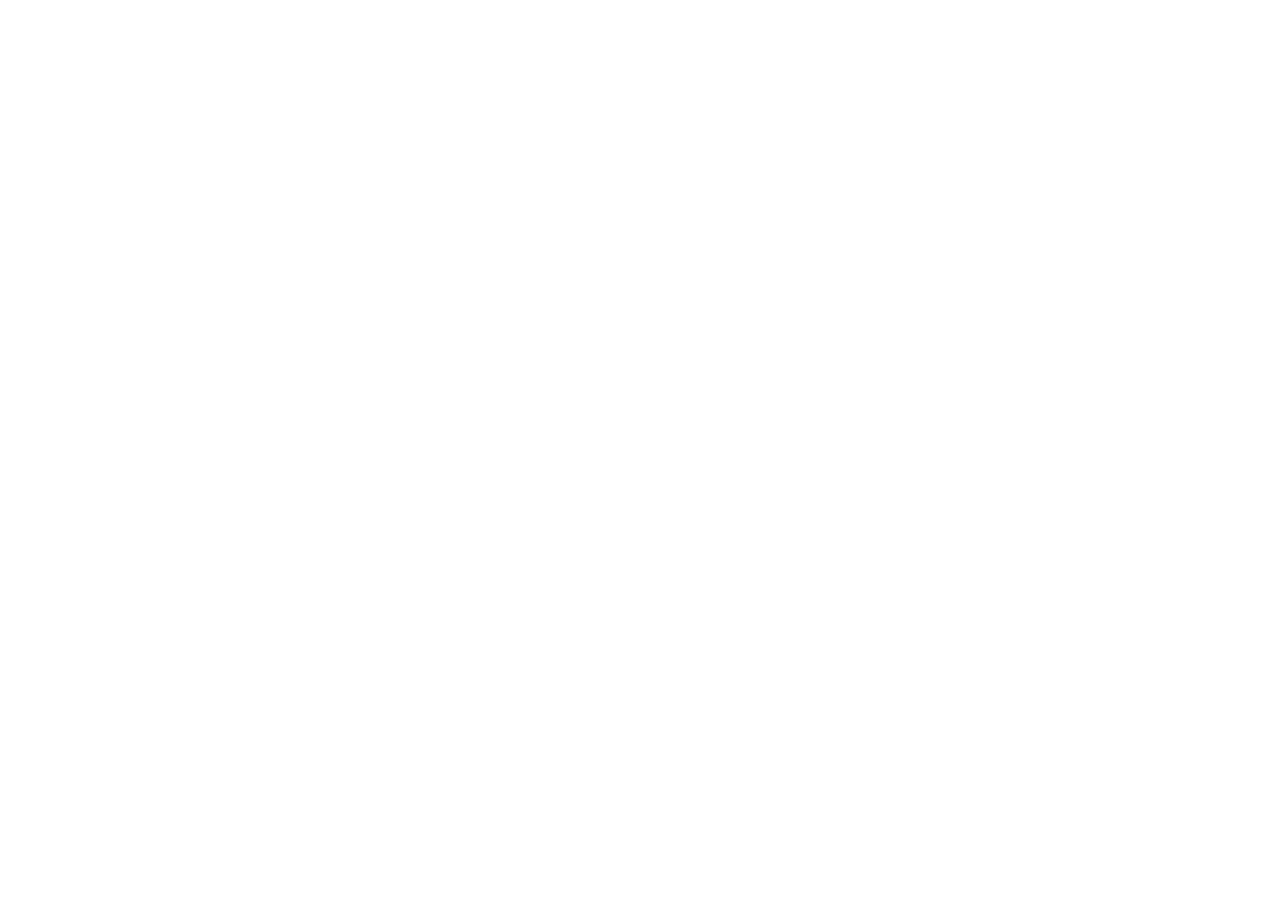
==== Fundamentos-FlexBasis/index.html @ f2da9379 "Usando caixas CSS" ====
<!DOCTYPE html>
<html lang="en">
<head>
    <meta charset="UTF-8">
    <meta http-equiv="X-UA-Compatible" content="IE=edge">
    <meta name="viewport" content="width=device-width, initial-scale=1.0">
    <title>Fundamentos - flex basis/title>
    <style>
        .container{
            max-width: 300px;
            border: 1px solid black;
            display: flex;
        }

        .item{
            background-color: darkorchid;
            color: white;
            text-align: center;
            margin: 5px;
        }

        .bauto{
            flex-basis: auto;
        }

        .fg1{
            flex-grow: 1;
        }
    </style>
</head>
<body>
    <div class="container">
        <div class="item bauto fg1">A</div>
        <div class="item bauto fg1">BBB</div>
        <div class="item bauto fg1">C</div>
        <div class="item bauto fg1">DEF</div>   
    </div>
</body>
</html>
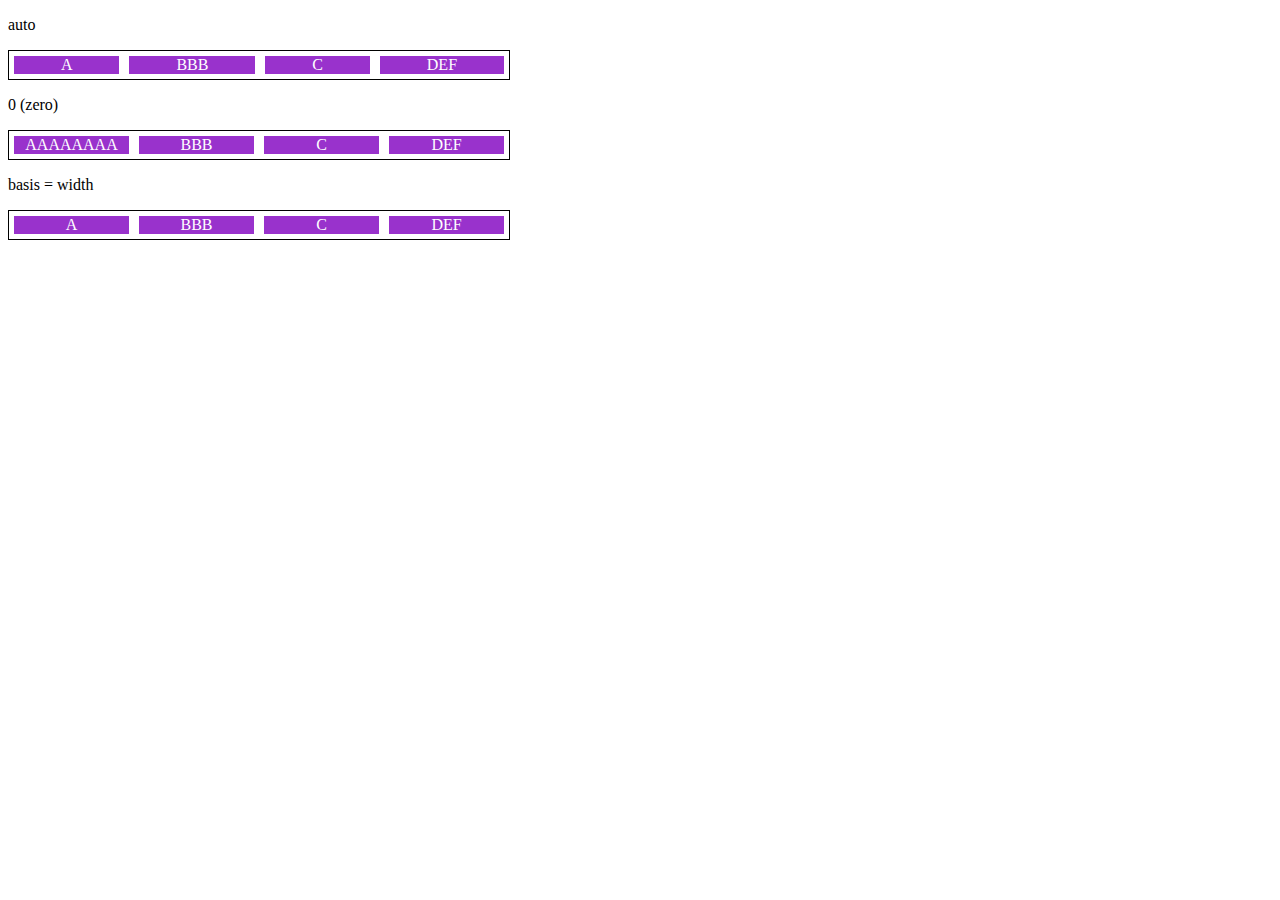
==== commit abd5b0ec: "Atualizando conghecimentos" ====
--- a/Fundamentos-FlexBasis/index.html
+++ b/Fundamentos-FlexBasis/index.html
@@ -4,10 +4,10 @@
     <meta charset="UTF-8">
     <meta http-equiv="X-UA-Compatible" content="IE=edge">
     <meta name="viewport" content="width=device-width, initial-scale=1.0">
-    <title>Fundamentos - flex basis/title>
+    <title>Fundamentos - flex basis</title>
     <style>
         .container{
-            max-width: 300px;
+            max-width: 500px;
             border: 1px solid black;
             display: flex;
         }
@@ -23,17 +23,51 @@
             flex-basis: auto;
         }
 
+        .fg0{
+            flex-grow: 0;
+        }
+
         .fg1{
             flex-grow: 1;
+        }
+
+        .fg2{
+            flex-grow: 2;
+        }
+
+        .b0{
+            flex-basis: 0;
+        }
+
+        .w100{
+            flex-basis: 50px;
         }
     </style>
 </head>
 <body>
+
+    <p>auto</p>
     <div class="container">
         <div class="item bauto fg1">A</div>
         <div class="item bauto fg1">BBB</div>
         <div class="item bauto fg1">C</div>
         <div class="item bauto fg1">DEF</div>   
     </div>
+
+    <p>0 (zero)</p>
+    <div class="container">
+        <div class="item b0 fg1">AAAAAAAA</div>
+        <div class="item b0 fg1">BBB</div>
+        <div class="item b0 fg1">C</div>
+        <div class="item b0 fg1">DEF</div>   
+    </div>
+
+    <p>basis = width</p>
+    <div class="container">
+        <div class="item w100 fg2">A</div>
+        <div class="item w100 fg2">BBB</div>
+        <div class="item w100 fg2">C</div>
+        <div class="item w100 fg2">DEF</div>   
+    </div>
 </body>
 </html>